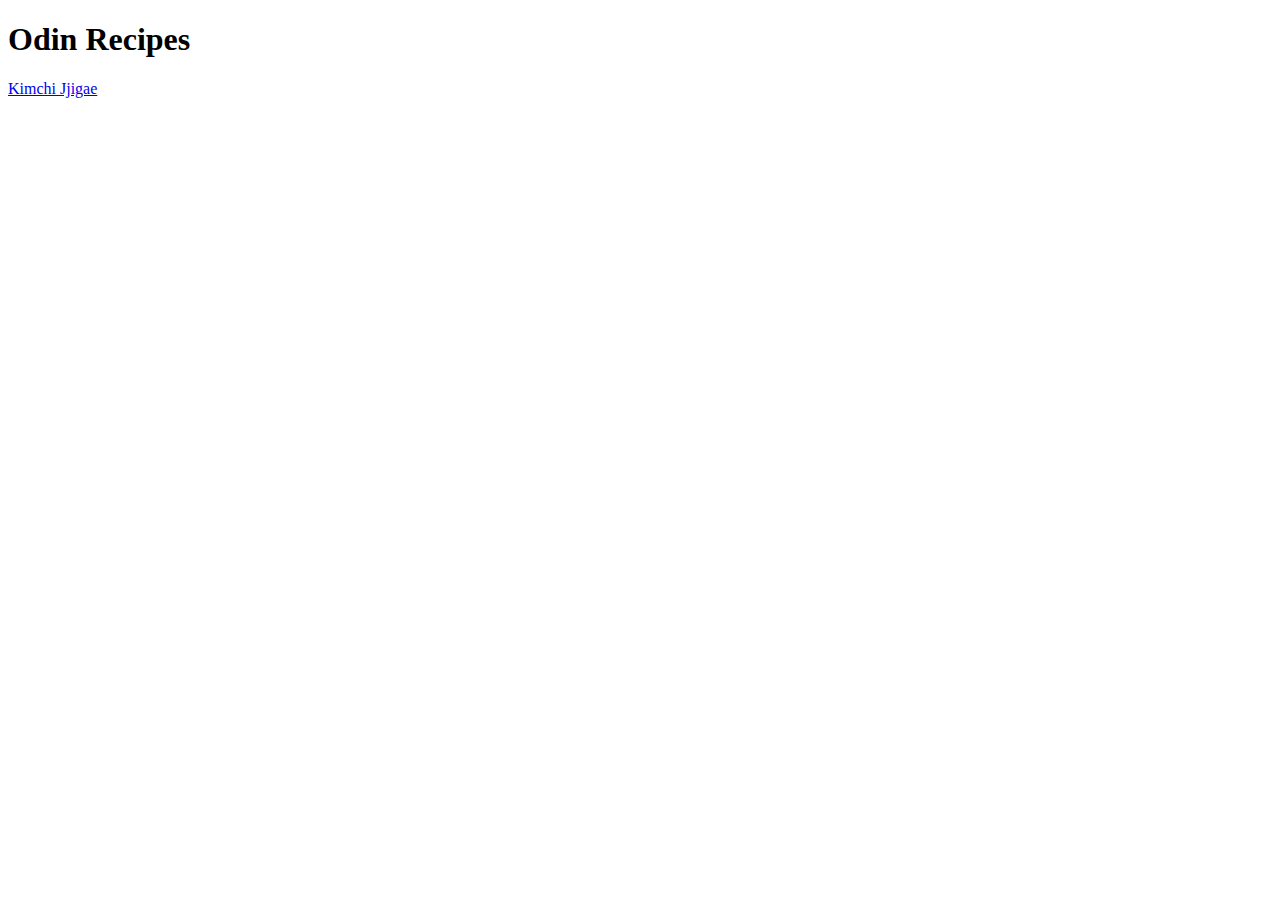
==== index.html @ 49852a3d "Create index file and first recipe" ====
<!DOCTYPE html>
<html lang="en">
<head>
    <meta charset="UTF-8">
    <meta http-equiv="X-UA-Compatible" content="IE=edge">
    <meta name="viewport" content="width=device-width, initial-scale=1.0">
    <title>Document</title>
</head>
<body>
    <h1>Odin Recipes</h1>
    <a href="./recipes/kimchijiggae.html">Kimchi Jjigae</a>
    
</body>
</html>
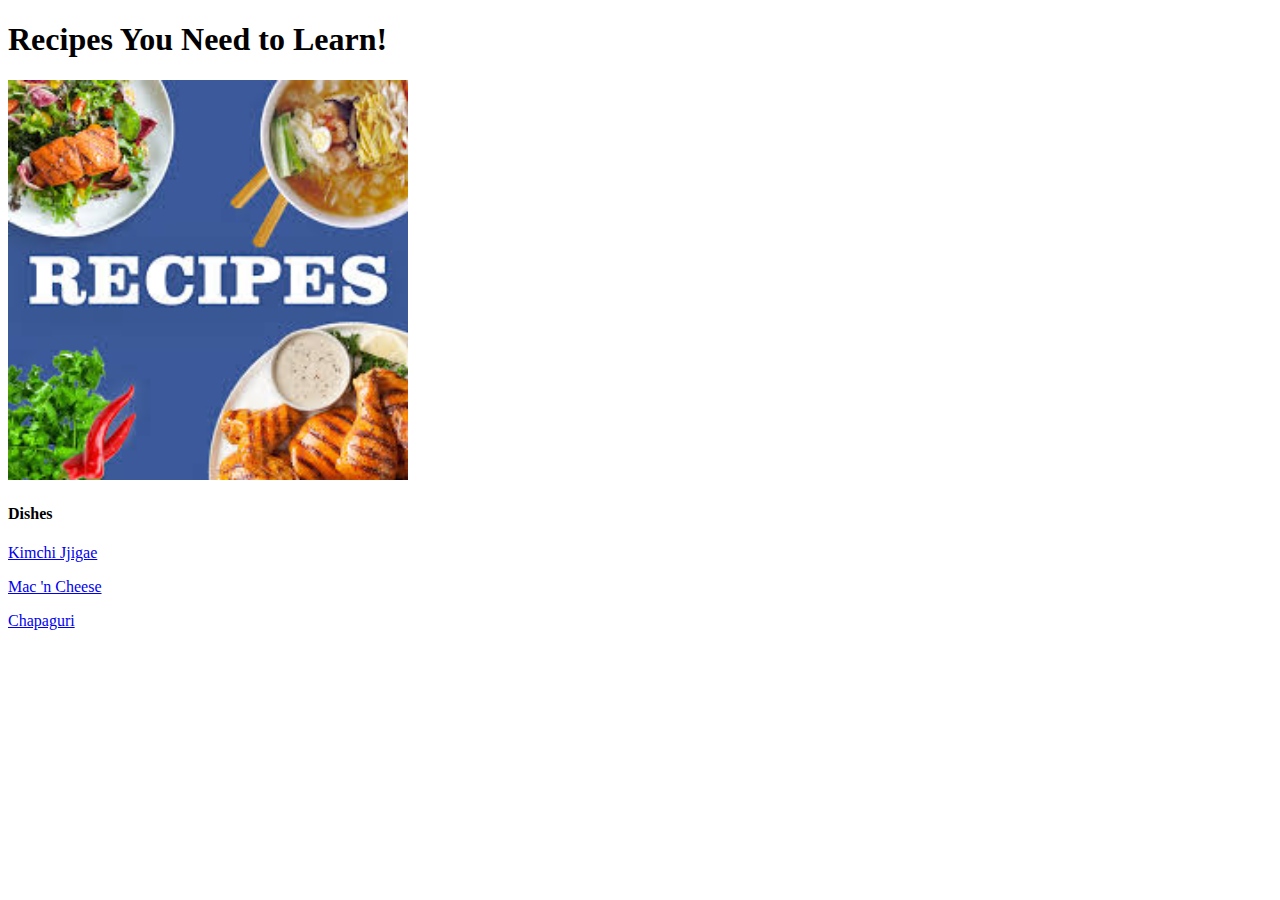
==== commit dcb4e92b: "Finish "recipe" Project" ====
--- a/index.html
+++ b/index.html
@@ -4,11 +4,18 @@
     <meta charset="UTF-8">
     <meta http-equiv="X-UA-Compatible" content="IE=edge">
     <meta name="viewport" content="width=device-width, initial-scale=1.0">
-    <title>Document</title>
+    <title>Recipe Book</title>
 </head>
 <body>
-    <h1>Odin Recipes</h1>
-    <a href="./recipes/kimchijiggae.html">Kimchi Jjigae</a>
+    <h1>Recipes You Need to Learn!</h1>
     
+    <img src="images/recipes.jpeg" alt="recipe book"
+        width="400"
+        height="400">
+
+    <h4>Dishes</h4>    
+        <p><a href="./recipes/kimchijiggae.html">Kimchi Jjigae</a></p>
+        <p><a href="./recipes/mac.html">Mac 'n Cheese</a></p>
+        <p><a href="./recipes/chapaguri.html">Chapaguri</a></p>
 </body>
 </html>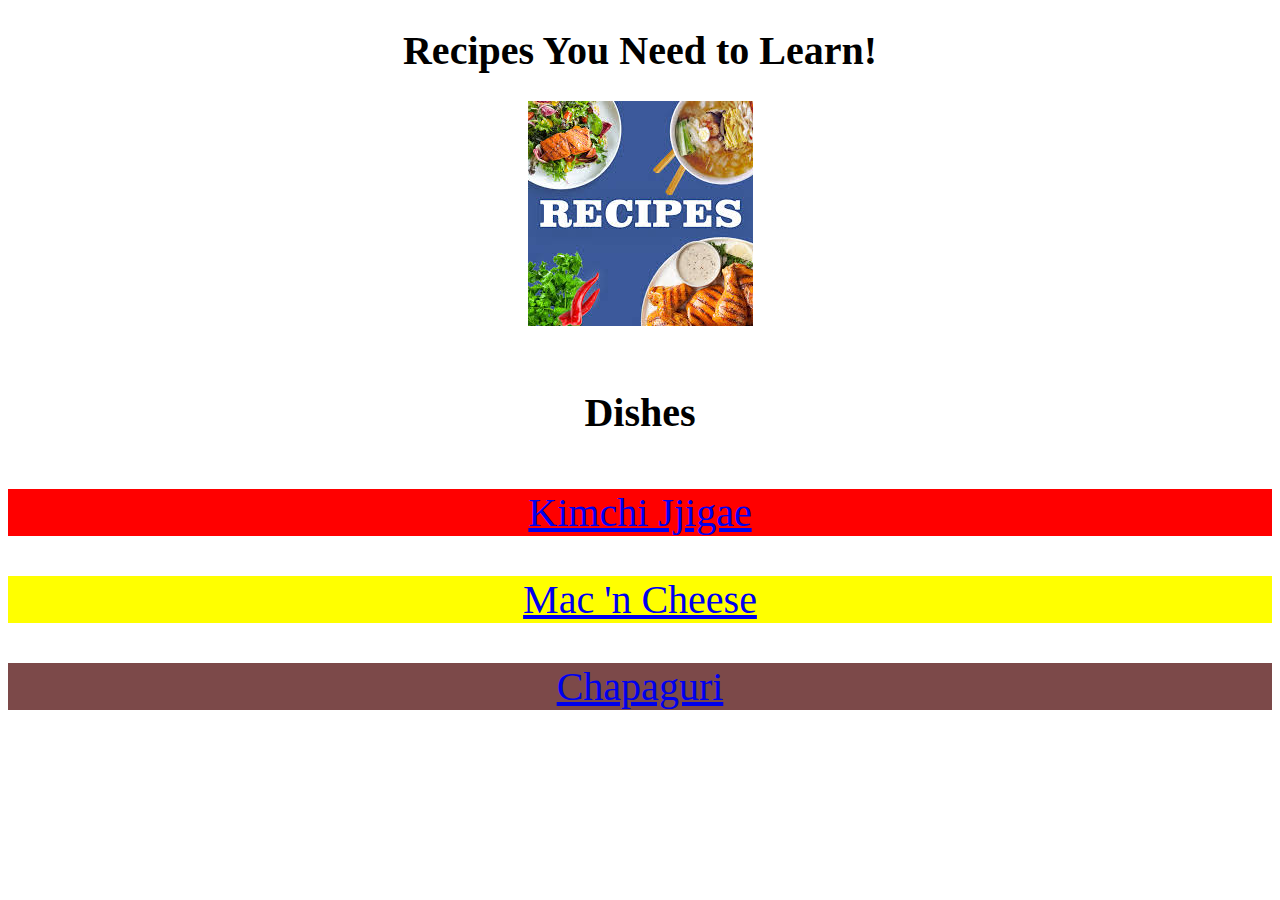
==== commit c4cab56e: "added some style elements" ====
--- a/index.html
+++ b/index.html
@@ -5,17 +5,25 @@
     <meta http-equiv="X-UA-Compatible" content="IE=edge">
     <meta name="viewport" content="width=device-width, initial-scale=1.0">
     <title>Recipe Book</title>
+    <link rel="stylesheet" href="style.css">
+
+    <style>
+        * {
+            text-align: center;
+            font-size: 40px;
+        }
+    </style>
 </head>
 <body>
-    <h1>Recipes You Need to Learn!</h1>
+        <h1>Recipes You Need to Learn!</h1>
+        
+        <img src="images/recipes.jpeg" alt="recipe book"
+            width="auto"
+            height="auto">
     
-    <img src="images/recipes.jpeg" alt="recipe book"
-        width="400"
-        height="400">
-
-    <h4>Dishes</h4>    
-        <p><a href="./recipes/kimchijiggae.html">Kimchi Jjigae</a></p>
-        <p><a href="./recipes/mac.html">Mac 'n Cheese</a></p>
-        <p><a href="./recipes/chapaguri.html">Chapaguri</a></p>
+        <h4>Dishes</h4>    
+            <p class="redbg"><a href="./recipes/kimchijiggae.html">Kimchi Jjigae</a></p>
+            <p class="yellowbg"><a href="./recipes/mac.html">Mac 'n Cheese</a></p>
+            <p class="brownbg"><a href="./recipes/chapaguri.html">Chapaguri</a></p>
 </body>
 </html>--- a/style.css
+++ b/style.css
@@ -0,0 +1,15 @@
+.center-text {
+    text-align: center;
+}
+
+.yellowbg {
+    background-color: yellow;
+}
+
+.redbg {
+    background-color: red;
+}
+
+.brownbg {
+    background-color: rgb(124, 73, 73);
+}